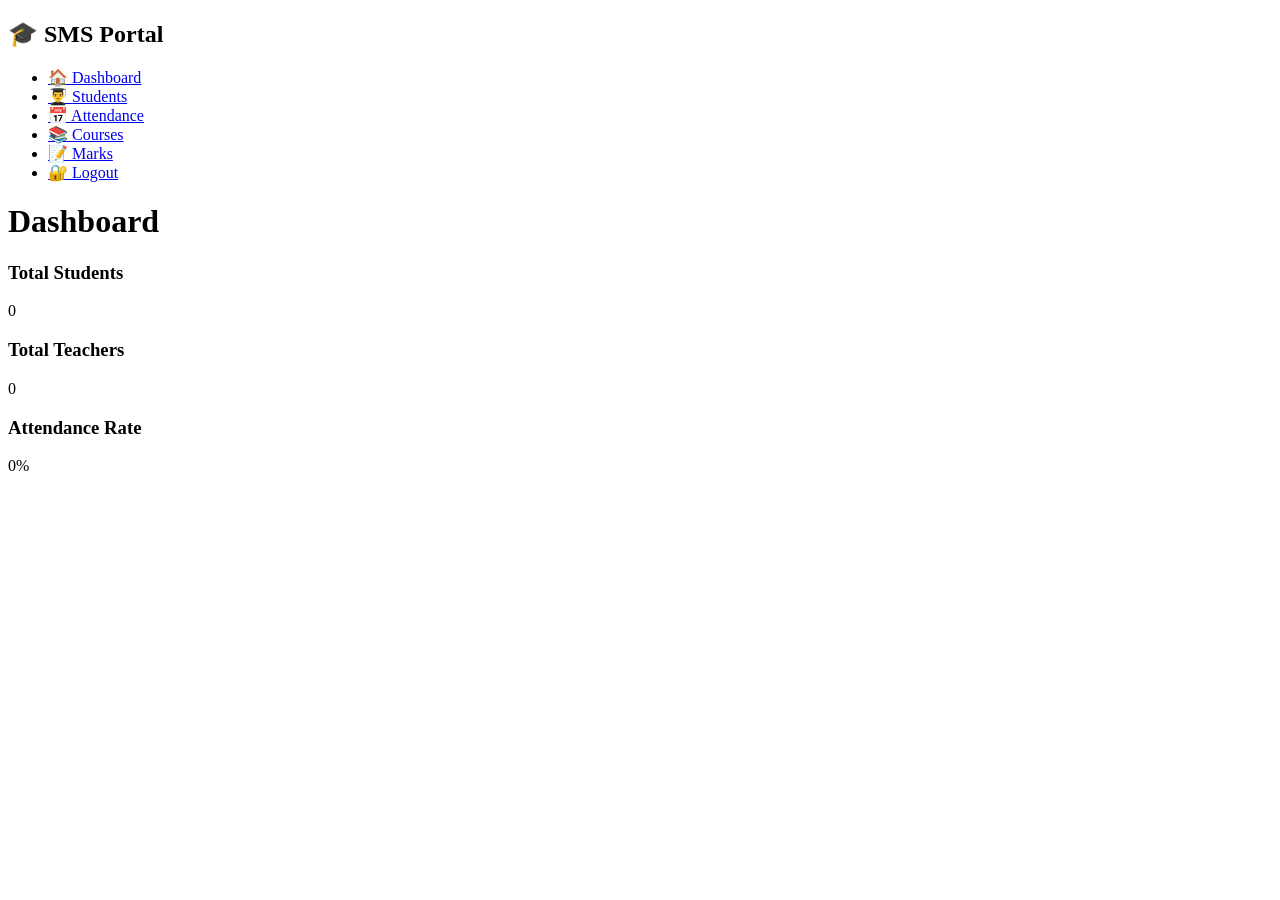
==== frontend/index.html @ 9ce16030 "Initial commit: Add folder structure and basic UI layout" ====
<!DOCTYPE html>
<html lang="mr">
<head>
    <meta charset="UTF-8">
    <meta name="viewport" content="width=device-width, initial-scale=1.0">
    <title>Student Management System</title>
    <link rel="stylesheet" href="css/style.css">
</head>
<body>
    <div class="sidebar">
        <h2>🎓 SMS Portal</h2>
        <ul>
            <li><a href="#" class="active">🏠 Dashboard</a></li>
            <li><a href="#">👨‍🎓 Students</a></li>
            <li><a href="#">📅 Attendance</a></li>
            <li><a href="#">📚 Courses</a></li>
            <li><a href="#">📝 Marks</a></li>
            <li><a href="#">🔐 Logout</a></li>
        </ul>
    </div>

    <div class="main-content">
        <h1>Dashboard</h1>
        
        <div class="cards-container">
            <div class="card">
                <h3>Total Students</h3>
                <p id="total-students">0</p>
            </div>
            <div class="card">
                <h3>Total Teachers</h3>
                <p id="total-teachers">0</p>
            </div>
            <div class="card">
                <h3>Attendance Rate</h3>
                <p id="attendance-rate">0%</p>
            </div>
        </div>
    </div>
</body>
</html>
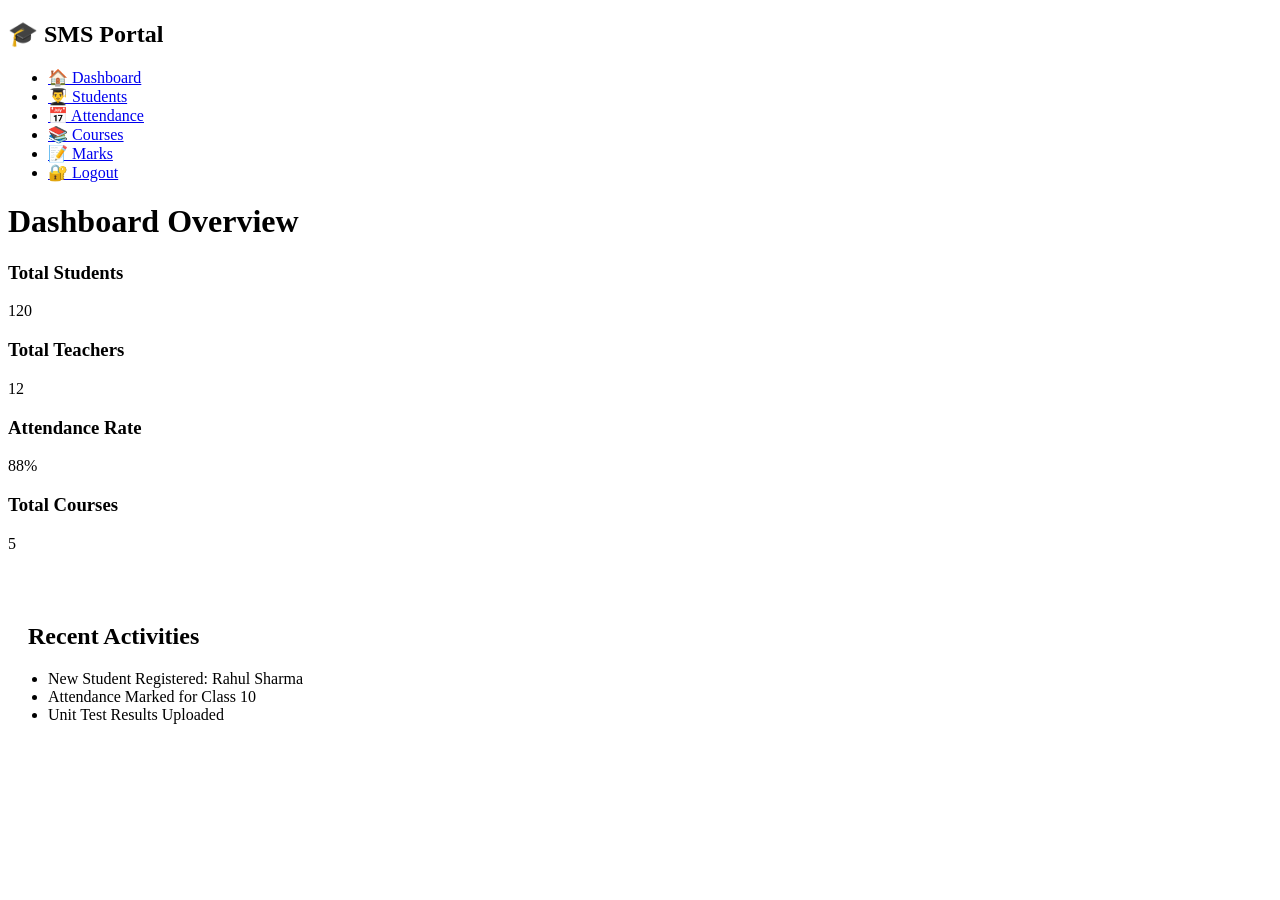
==== commit 5b0763b4: "feat: design dashboard UI with stats and recent activities" ====
--- a/frontend/index.html
+++ b/frontend/index.html
@@ -20,21 +20,35 @@
     </div>
 
     <div class="main-content">
-        <h1>Dashboard</h1>
+        <h1>Dashboard Overview</h1>
         
         <div class="cards-container">
             <div class="card">
                 <h3>Total Students</h3>
-                <p id="total-students">0</p>
+                <p id="total-students">120</p>
             </div>
             <div class="card">
                 <h3>Total Teachers</h3>
-                <p id="total-teachers">0</p>
+                <p id="total-teachers">12</p>
             </div>
             <div class="card">
                 <h3>Attendance Rate</h3>
-                <p id="attendance-rate">0%</p>
+                <p id="attendance-rate">88%</p>
             </div>
+            <div class="card">
+                <h3>Total Courses</h3>
+                <p id="total-courses">5</p>
+            </div>
+        </div>
+
+        <!-- नवीन Recent Activities सेक्शन -->
+        <div class="activity-section" style="margin-top: 30px; background: white; padding: 20px; border-radius: 8px;">
+            <h2>Recent Activities</h2>
+            <ul style="margin-top: 10px; padding-left: 20px;">
+                <li>New Student Registered: Rahul Sharma</li>
+                <li>Attendance Marked for Class 10</li>
+                <li>Unit Test Results Uploaded</li>
+            </ul>
         </div>
     </div>
 </body>
